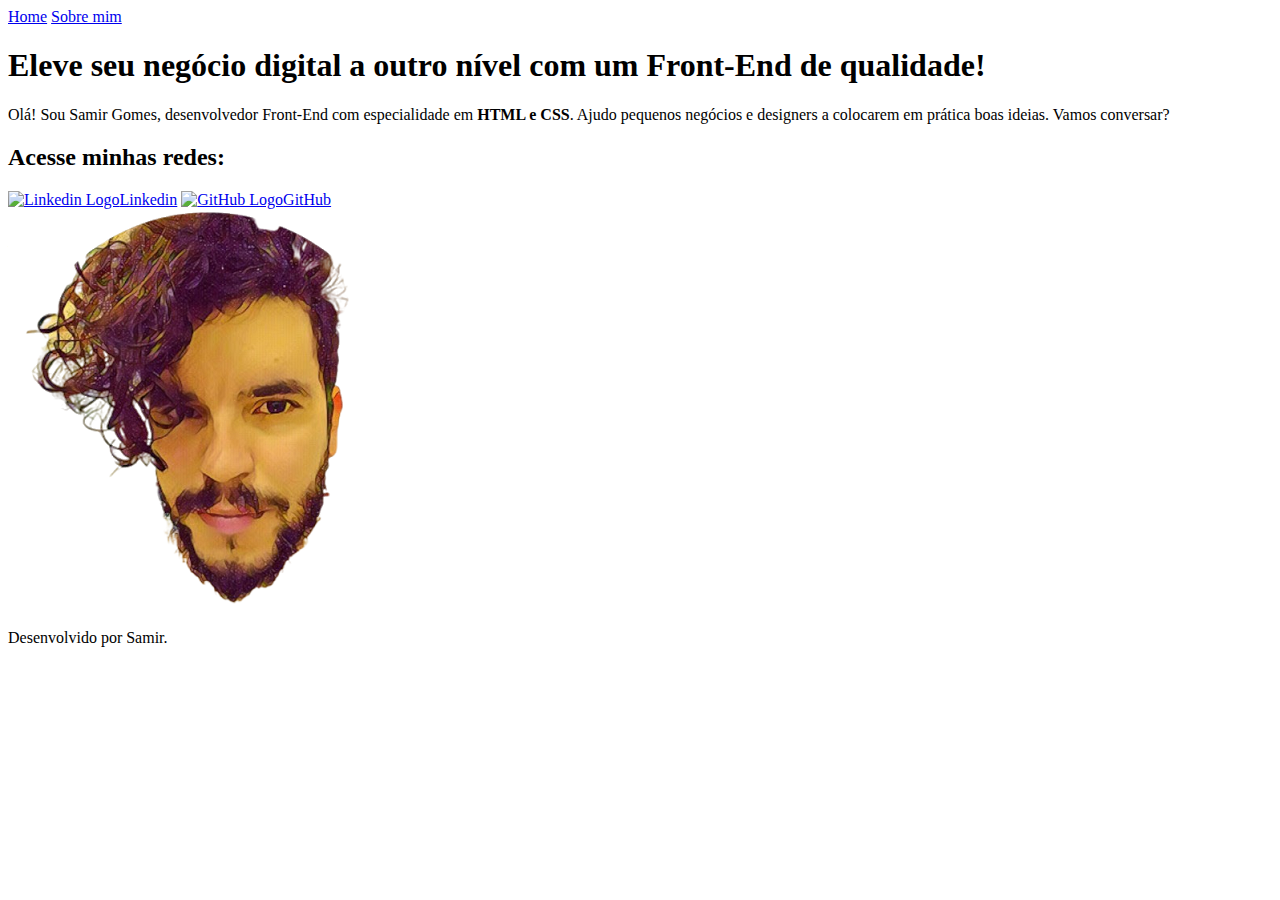
==== index.html @ 3ea131d9 "Add files via upload" ====
<!DOCTYPE html>
<html lang="pt-br">
<head>
    <meta charset="UTF-8">
    <meta http-equiv="X-UA-Compatible" content="IE=edge">
    <meta name="viewport" content="width=device-width, initial-scale=1.0">
    <title>Portfolio</title>
    <link rel="stylesheet" href="./styles/style.css">
</head>
<body>
<header class="cabecalho">
    <nav class="cabecalho__menu">
        <a class="cabecalho__menu__link" href="index.html">Home</a>
        <a class="cabecalho__menu__link" href="about.html">Sobre mim</a>
    </nav>
</header>
<main class="apresentacao">
    <section class="apresentacao__conteudo">
    <h1 class= "apresentacao__conteudo__titulo">Eleve seu negócio digital a outro nível <strong class="título-destaque">com um Front-End de qualidade!</strong></h1>
    <p class="apresentacao__conteudo__texto">Olá! Sou Samir Gomes, desenvolvedor Front-End com especialidade em <strong class="titulo-destaque">HTML e CSS</strong>. Ajudo pequenos negócios e designers a colocarem em prática boas ideias. Vamos conversar?</p>
    <div class="apresentacao__links">
        <h2 class="apresentacao__links__subtitulo">Acesse minhas redes:</h2>
    <a class="apresentacao__links__navegacao" href="https://www.linkedin.com/in/samir-gomes-8b09b71a6">
    <img src="./assets/linkedin.png" alt="Linkedin Logo">Linkedin</a>
    <a class="apresentacao__links__navegacao" href="https://www.github.com/samir-gomes">
    <img class="apresentacao__imagem" src="./assets/github1.png" alt="GitHub Logo">GitHub</a>
    </div>
    </section>
<img src="img13.png" alt="Samir Perfil">
</main>
<footer class="rodape">
    <p>Desenvolvido por Samir.</p>
</footer>
</body>
</html>
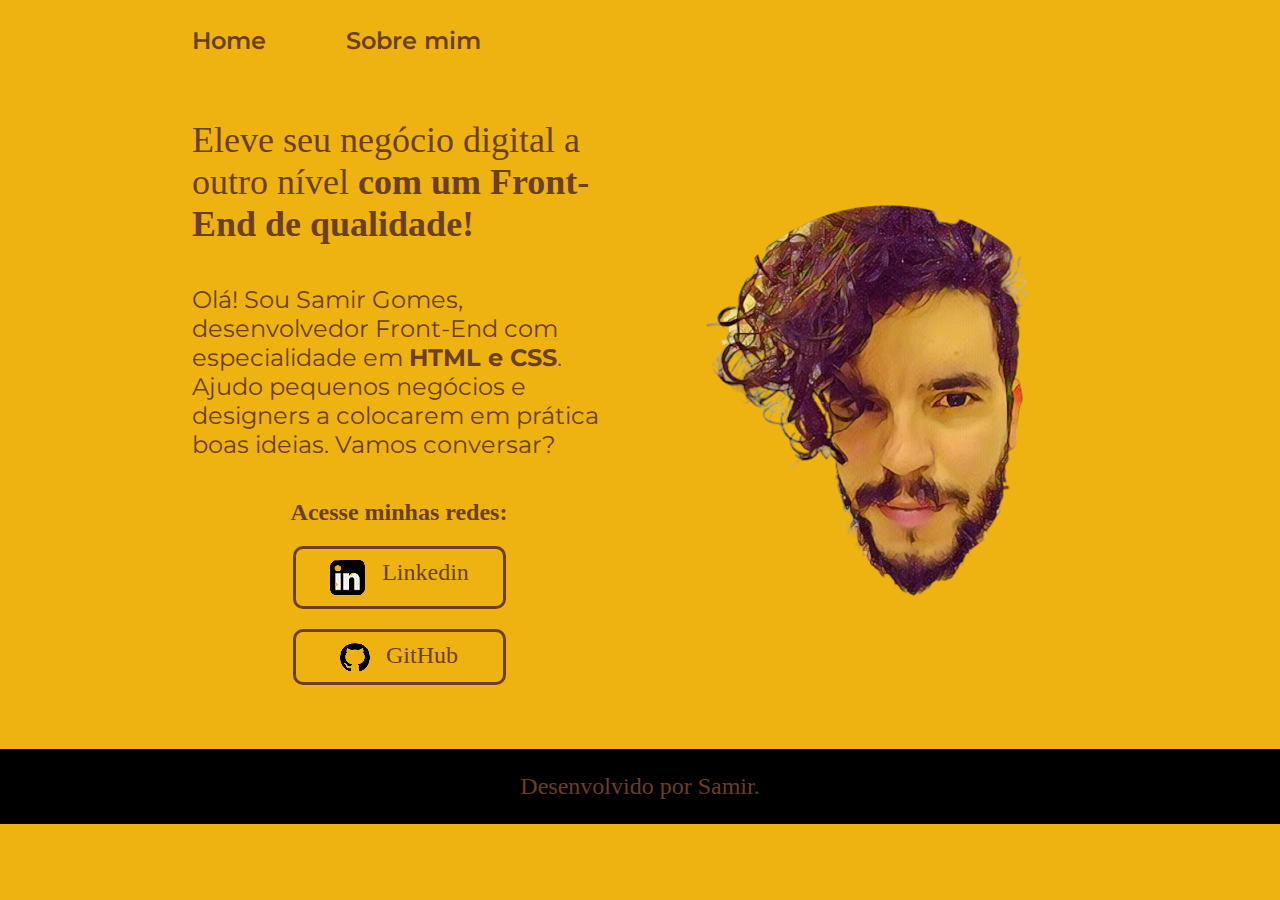
==== commit b2ec50e2: "Add files via upload" ====
--- a/index.html
+++ b/index.html
@@ -5,7 +5,7 @@
     <meta http-equiv="X-UA-Compatible" content="IE=edge">
     <meta name="viewport" content="width=device-width, initial-scale=1.0">
     <title>Portfolio</title>
-    <link rel="stylesheet" href="./styles/style.css">
+    <link rel="stylesheet" href="style.css">
 </head>
 <body>
 <header class="cabecalho">
@@ -21,9 +21,9 @@
     <div class="apresentacao__links">
         <h2 class="apresentacao__links__subtitulo">Acesse minhas redes:</h2>
     <a class="apresentacao__links__navegacao" href="https://www.linkedin.com/in/samir-gomes-8b09b71a6">
-    <img src="./assets/linkedin.png" alt="Linkedin Logo">Linkedin</a>
+    <img src="linkedin.png" alt="Linkedin Logo">Linkedin</a>
     <a class="apresentacao__links__navegacao" href="https://www.github.com/samir-gomes">
-    <img class="apresentacao__imagem" src="./assets/github1.png" alt="GitHub Logo">GitHub</a>
+    <img class="apresentacao__imagem" src="github1.png" alt="GitHub Logo">GitHub</a>
     </div>
     </section>
 <img src="img13.png" alt="Samir Perfil">
--- a/style.css
+++ b/style.css
@@ -0,0 +1,147 @@
+@import url('https://fonts.googleapis.com/css2?family=Krona+One&family=Montserrat:weight@400;600&display=swap');
+
+:root {
+    --cor-primaria: #EFB311;
+    --cor-secundaria: #6B3F26;
+    --cor-terciaria: #000000;
+    --cor-hover: #ffa723;
+
+    --fonte-primaria: 'Krona One, sans-serif';
+    --fonte-secundaria: 'Montserrat', sans-serif;
+}
+
+
+*{
+    margin: 0;
+    padding: 0;
+}
+
+* {
+   margin: 0;
+   padding: 0;
+}
+
+body {
+    box-sizing: border-box;    
+    background-color: var(--cor-primaria);
+    color: var(--cor-secundaria);
+
+    }
+
+.cabecalho {
+    padding: 2% 0% 0% 15%;
+}
+
+.cabecalho__menu {
+    display: flex;
+    gap: 80px;
+}
+
+
+
+.cabecalho__menu__link {
+    font-family: var(--fonte-secundaria);
+    font-size: 1.5rem;
+    font-weight: 600;
+    color: var(--cor-secundaria);
+    text-decoration: none;
+}
+
+
+.apresentacao {
+    padding: 5% 15%;
+    display: flex;
+    align-items: center;
+    justify-content: space-between;
+    gap: 82px;
+}
+
+.apresentacao__conteudo {
+    width: 50%;
+    display: flex;
+    flex-direction: column;
+    gap: 40px;
+}
+
+.apresentacao__conteudo__titulo {
+    font-size: 2.25rem;
+    font-weight: 400;
+    font-family: var(--fonte-primaria);
+}
+
+.titulo-destaque {
+    color: var(--cor-secundaria); 
+}    
+
+.apresentacao__conteudo__texto {
+    font-size: 1.5rem;  
+    font-family: var(--fonte-secundaria);
+}  
+
+.apresentacao__links {
+    display: flex;
+    flex-direction: column;
+    align-items: center;
+    gap: 20px;
+    justify-content: space-between;
+}
+
+.apresentacao__links__titulo {
+    font-family: var(--fonte-primaria);
+    font-weight: 400;
+    font-size: 1.5rem;
+
+}
+
+.apresentacao__links__navegacao {
+    display: flex;
+    justify-content: center;
+    gap: 16px;
+    border: 3px solid var(--cor-secundaria);
+    width: 50%;
+    text-align: center;
+    border-radius: 10px;
+    font-size: 1.5rem;
+    font-weight: 600px;
+    padding: 10px 0;
+    text-decoration: none;
+    color: var(--cor-secundaria);
+    }
+
+.apresentacao__links__link:hover {
+    background-color: var(--cor-hover);
+    }
+
+.apresentacao__imagem {
+    width: auto
+}
+
+.rodape {
+    padding: 24px;
+    color:var(--cor-secundaria);
+    background-color: var(--cor-terciaria);
+    text-align: center;
+    font-family: var(--fonte-primaria);
+    font-size: 1.5rem;
+    font-weight: 200;
+}
+
+@media (max-width: 1200px) {
+    
+    .cabecalho {
+        padding: 10%;
+    }
+
+    .cabecalho__menu {
+    justify-content: center;
+    }
+
+    .apresentacao {
+        flex-direction: column-reverse;
+        padding: 5%;    
+    }
+    
+    .apresentacao__conteudo {
+        width: auto;
+    }
+}